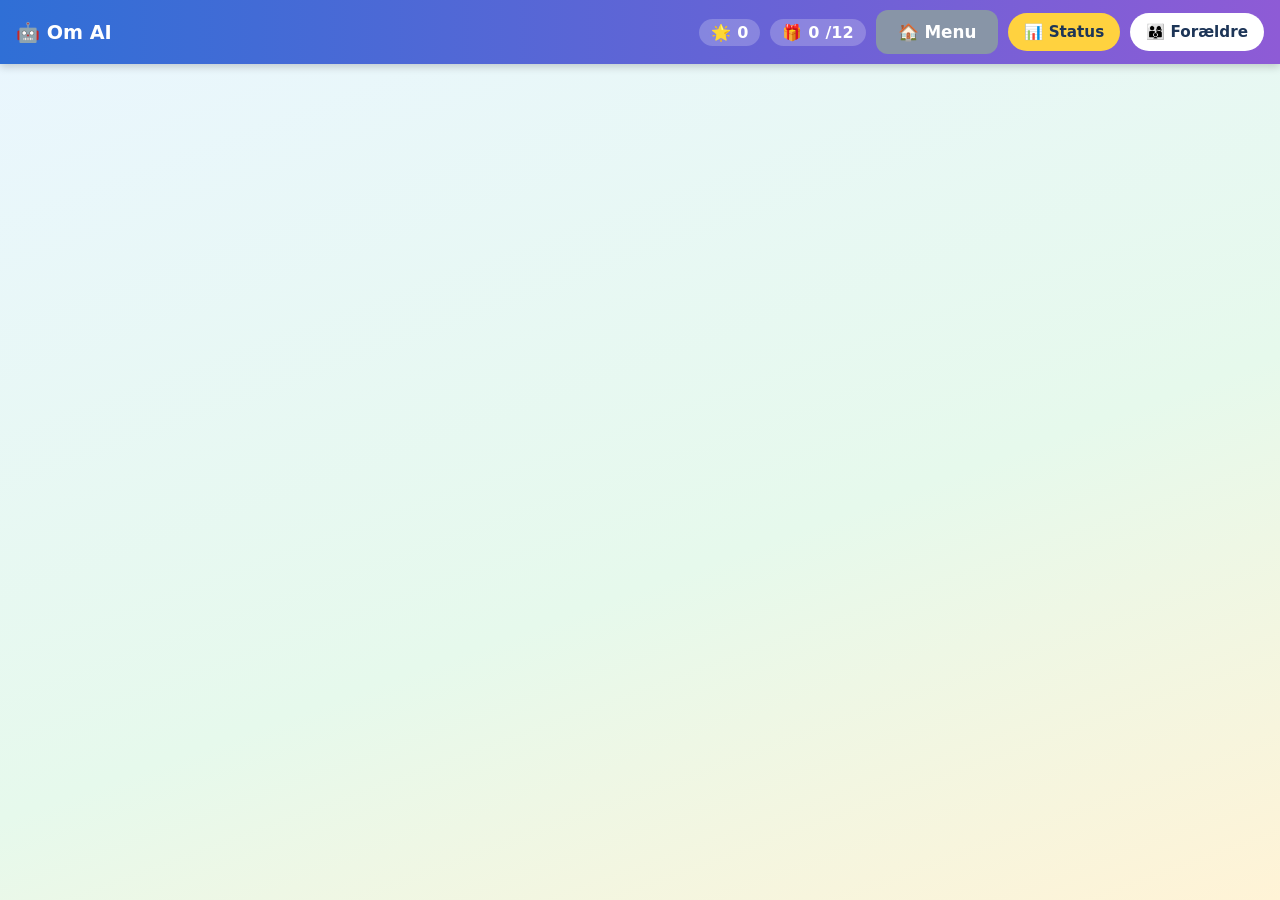
==== ai.html @ 77c844ca "Nu alle fag" ====
<!doctype html>
<html lang="da">
<head>
<meta charset="UTF-8" />
<meta name="viewport" content="width=device-width, initial-scale=1.0" />
<title>Om AI – Skriv &amp; Lær</title>
<link rel="stylesheet" href="faelles.css" />
</head>
<body>
<header>
  <h1>🤖 Om AI</h1>
  <div class="pill">🌟 <span id="hud-stjerner">0</span></div>
  <div class="pill">🎁 <span id="hud-trofæer">0</span>/12</div>
  <a class="btn grå" href="index.html">🏠 Menu</a>
  <button id="btn-status">📊 Status</button>
  <button id="btn-foraelder">👨‍👩‍👦 Forældre</button>
</header>
<div class="hoved" id="app"></div>
<div class="overlay" id="overlay"><div class="indhold" id="overlay-indhold"></div></div>

<script src="faelles/data-dansk.js"></script>
<script src="faelles/data-andet.js"></script>
<script src="faelles/motor.js"></script>
<script>
"use strict";
startSide("ai");
bindFællesknapper();
opdaterHUD();
</script>
</body>
</html>
---- faelles.css ----
:root{
  --font: "Comic Sans MS", "Segoe UI", system-ui, sans-serif;
  --grøn:#2e9e4f; --grøn2:#7ed957; --blå:#2f6fd6; --blå2:#6cc4f2;
  --orange:#ff9f1c; --lilla:#8e5bd6; --rød:#e63946; --gul:#ffd23f;
  --mørk:#1d3557;
}
*{box-sizing:border-box}
body{margin:0;font-family:var(--font);background:linear-gradient(160deg,#eaf6ff,#e6f9ec 60%,#fff3d6);min-height:100vh;color:var(--mørk)}
header{position:sticky;top:0;z-index:20;background:linear-gradient(90deg,var(--blå),var(--lilla));color:#fff;padding:10px 16px;display:flex;align-items:center;gap:10px;box-shadow:0 3px 8px rgba(0,0,0,.18);flex-wrap:wrap}
header h1{font-size:1.2rem;margin:0;flex:1;white-space:nowrap}
.pill{background:rgba(255,255,255,.22);padding:4px 12px;border-radius:999px;font-weight:bold;display:flex;gap:6px;align-items:center}
#btn-status,#btn-foraelder,.btn{cursor:pointer;border:none;border-radius:12px;padding:10px 16px;font-family:inherit;font-weight:bold;font-size:.95rem}
#btn-status{background:var(--gul);color:var(--mørk);border-radius:999px}
#btn-foraelder{background:#fff;color:var(--mørk);border-radius:999px}
#btn-status:hover{background:#ffe680}#btn-foraelder:hover{background:#e8e8e8}
.menu{display:grid;grid-template-columns:repeat(auto-fit,minmax(230px,1fr));gap:16px;padding:22px;max-width:1100px;margin:0 auto}
.kort{background:#fff;border-radius:20px;padding:18px;box-shadow:0 4px 10px rgba(0,0,0,.12);transition:transform .12s;display:block;text-decoration:none;color:var(--mørk)}
.kort:hover{transform:translateY(-4px) scale(1.02)}
.kort .ikon{font-size:2.6rem}
.kort h2{margin:6px 0 4px;font-size:1.15rem}
.kort p{margin:0;font-size:.9rem;color:#41506b}
.skridt{background:#eee;height:12px;border-radius:999px;overflow:hidden;margin-top:10px}
.skridt>i{display:block;height:100%;background:linear-gradient(90deg,var(--grøn2),var(--grøn));border-radius:999px}
h2.område{color:var(--blå)}
.hoved{max-width:900px;margin:0 auto;padding:18px 22px 80px}
.kasse{background:#fff;border-radius:18px;padding:18px;box-shadow:0 4px 10px rgba(0,0,0,.12);margin-bottom:16px}
.emnevalg{display:flex;flex-wrap:wrap;gap:8px;margin:8px 0 16px}
.emne{border:none;background:#e3ecff;border-radius:999px;padding:8px 16px;cursor:pointer;font-family:inherit;font-weight:bold;color:var(--mørk)}
.emne.valgt{background:var(--orange);color:#fff}
.btn{border-radius:12px;padding:12px 22px;font-family:inherit;font-weight:bold;font-size:1.05rem;cursor:pointer;color:#fff;text-decoration:none;display:inline-block}
.btn.grøn{background:var(--grøn)} .btn.blå{background:var(--blå)} .btn.orange{background:var(--orange)} .btn.lilla{background:var(--lilla)} .btn.rød{background:var(--rød)} .btn.grå{background:#8895a7}
.btn:disabled{opacity:.45;cursor:not-allowed}
.btn:hover:not(:disabled){filter:brightness(1.1)}
.mulighed{display:block;width:100%;text-align:left;margin:8px 0;padding:12px;border-radius:12px;border:3px solid #dbe4f0;background:#f7faff;font-family:inherit;font-size:1.05rem;cursor:pointer}
.mulighed:hover{border-color:var(--blå2)}
.mulighed.rigtig{background:#d9f7e1;border-color:var(--grøn)}
.mulighed.forkert{background:#fde2e2;border-color:var(--rød)}
.feedback{border-radius:12px;padding:12px;margin-top:10px;font-weight:bold;display:none}
.feedback.god{background:#d9f7e1;color:#16693a;display:block}
.feedback.skidt{background:#fde2e2;color:#8e1c1c;display:block}
.læsetekst{line-height:1.75;font-size:1.12rem;background:#fbf7ec;border-radius:14px;padding:16px;border:3px dashed var(--gul)}
input.tekst,textarea.tekst{font-family:inherit}
input.tekst{width:100%;padding:12px;border-radius:12px;border:3px solid #dbe4f0;font-size:1.05rem}
input.tekst:focus{outline:none;border-color:var(--blå2)}
textarea.tekst{width:100%;min-height:180px;padding:12px;border-radius:12px;border:3px solid #dbe4f0;font-size:1.05rem;line-height:1.6;resize:vertical}
textarea.tekst:focus{outline:none;border-color:var(--blå2)}
.boble-input{font-family:inherit;border:2px dotted var(--blå);border-radius:10px;width:96%;font-size:.8rem;padding:4px;background:#fff}
.overlay{position:fixed;inset:0;background:rgba(15,25,45,.55);display:none;align-items:center;justify-content:center;z-index:50;padding:16px}
.overlay.åben{display:flex}
.overlay .indhold{background:#fff;border-radius:20px;max-width:640px;max-height:88vh;overflow:auto;padding:22px}
#konfetti{position:fixed;inset:0;width:100%;height:100%;pointer-events:none;z-index:60;display:none}
.bobbel{position:absolute;background:#fff;border:2px solid #1d3557;border-radius:50%;display:flex;align-items:center;justify-content:center;text-align:center;padding:6px}
.tagline{font-size:.85rem;color:#5a6b87;margin-top:6px}
.lvlbadge{display:inline-block;background:var(--lilla);color:#fff;border-radius:999px;padding:2px 10px;font-size:.8rem;margin-left:6px}
.rows .statrow{display:flex;justify-content:space-between;padding:6px 4px;border-bottom:1px dashed #cfd8e6;gap:10px;flex-wrap:wrap}
table{border-collapse:collapse}
@media (max-width:600px){header h1{font-size:1rem} .hoved{padding:10px}}
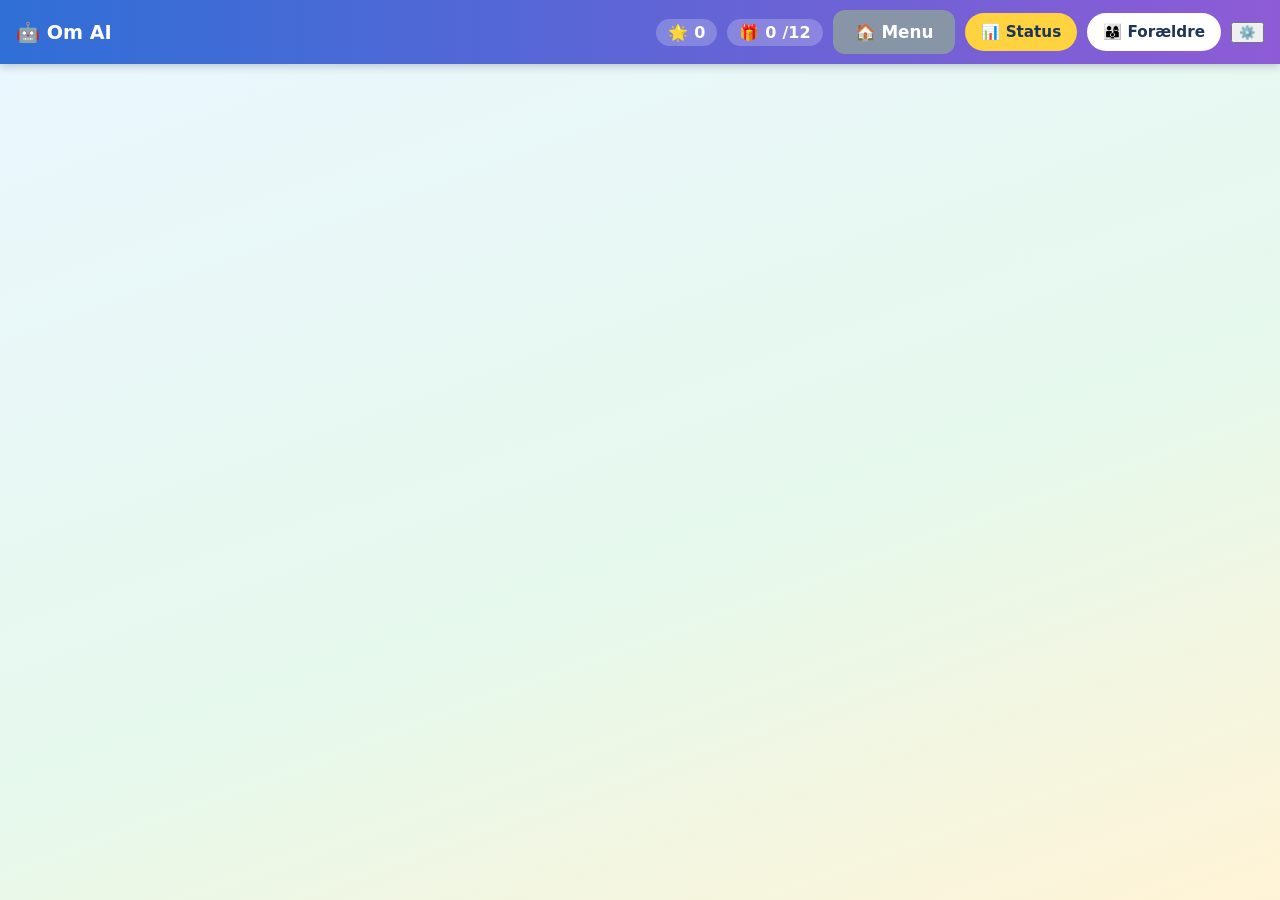
==== commit e1e0e466: "Add files via upload" ====
--- a/ai.html
+++ b/ai.html
@@ -14,6 +14,7 @@
   <a class="btn grå" href="index.html">🏠 Menu</a>
   <button id="btn-status">📊 Status</button>
   <button id="btn-foraelder">👨‍👩‍👦 Forældre</button>
+  <button id="btn-indstillinger">⚙️</button>
 </header>
 <div class="hoved" id="app"></div>
 <div class="overlay" id="overlay"><div class="indhold" id="overlay-indhold"></div></div>
